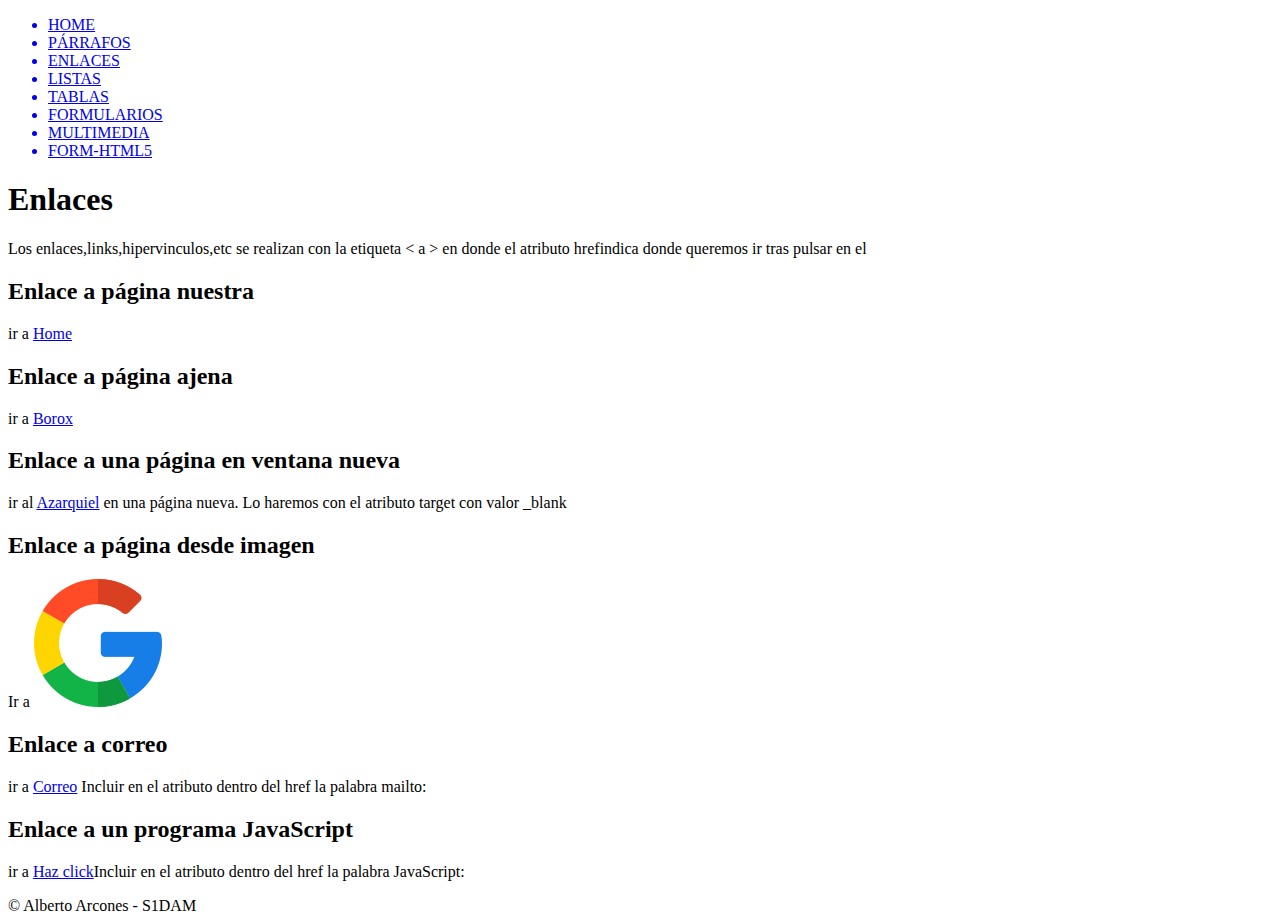
==== enlaces.html @ 6eec4a6c "antesfinal" ====
<!DOCTYPE html>
<html lang="en">
<head>
    <meta charset="UTF-8">
    <meta http-equiv="X-UA-Compatible" content="IE=edge">
    <meta name="viewport" content="width=device-width, initial-scale=1.0">
    <title>HTML5 - CSS3</title>
    <link rel="stylesheet" href="css/style.css">
</head>
<body>
    <div class="container">
        <header>
        </header>
        <div id="principal">
            <nav>
                <!-- ul>a*9>li  -->
                <ul>
                    <a href="index.html"><li>HOME</li></a>
                    <a href="parrafos.html"><li>PÁRRAFOS</li></a>
                    <a href="enlaces.html"><li>ENLACES</li></a>
                    <a href="listas.html"><li>LISTAS</li></a>
                    <a href="tablas.html"><li>TABLAS</li></a>
                    <a href="formularios.html"><li>FORMULARIOS</li></a>
                    <a href="multimedia.html"><li>MULTIMEDIA</li></a>
                    <a href="formhtml5.html"><li>FORM-HTML5</li></a>
                </ul>
            </nav>
            <div id="content">
              <div id="Enlaces">
                <h1 class="txt-center">Enlaces</h1>
                <p>Los enlaces,links,hipervinculos,etc se realizan con la etiqueta  <span class="tag">&lt a &gt</span> en donde el atributo <span class="tag">  href</span>indica donde queremos ir tras pulsar en el </p>
                <h2 class="txt-center"> Enlace a página nuestra</h2>
                <p> ir a <a href="index.html">Home</a></p>
                <h2 class="txt-center"> Enlace a página ajena</h2>
                <p> ir a <a href=https://www.ayuntamientodeborox.com>Borox</a></p>
                <h2 class="txt-center"> Enlace a una página en ventana nueva</h2>
                <p> ir al  <a href="http://www.ies-azarquiel.es" target="_blank">Azarquiel</a> en una página nueva. Lo haremos con el atributo <span class="tag"> target </span> con valor <span class="tag">_blank</span> </p>
                <h2 class="txt-center"> Enlace a página desde imagen</h2>
                <p> Ir a <a href=https://www.google.es><img src="img/logogoogle.png" alt=""></a></p>
                <h2 class="txt-center"> Enlace a correo</h2>
                <p> ir a <a href="mailto:arconescaballero74@gmail.com">Correo</a> Incluir en el atributo dentro del href la palabra <span class="tag"> mailto:</span> </p>
                <h2 class="txt-center"> Enlace a un programa JavaScript</h2>
                <p> ir a <a href="javascript:alert(`Hola me llamo Alberto')">Haz click</a>Incluir en el atributo dentro del href la palabra<span class="tag"> JavaScript:</span></p>
            
            </div>
            </div>
            <div class="cb"></div>
        </div>
        <footer>&copy; Alberto Arcones - S1DAM</footer>
    </div>
</body>
</html>
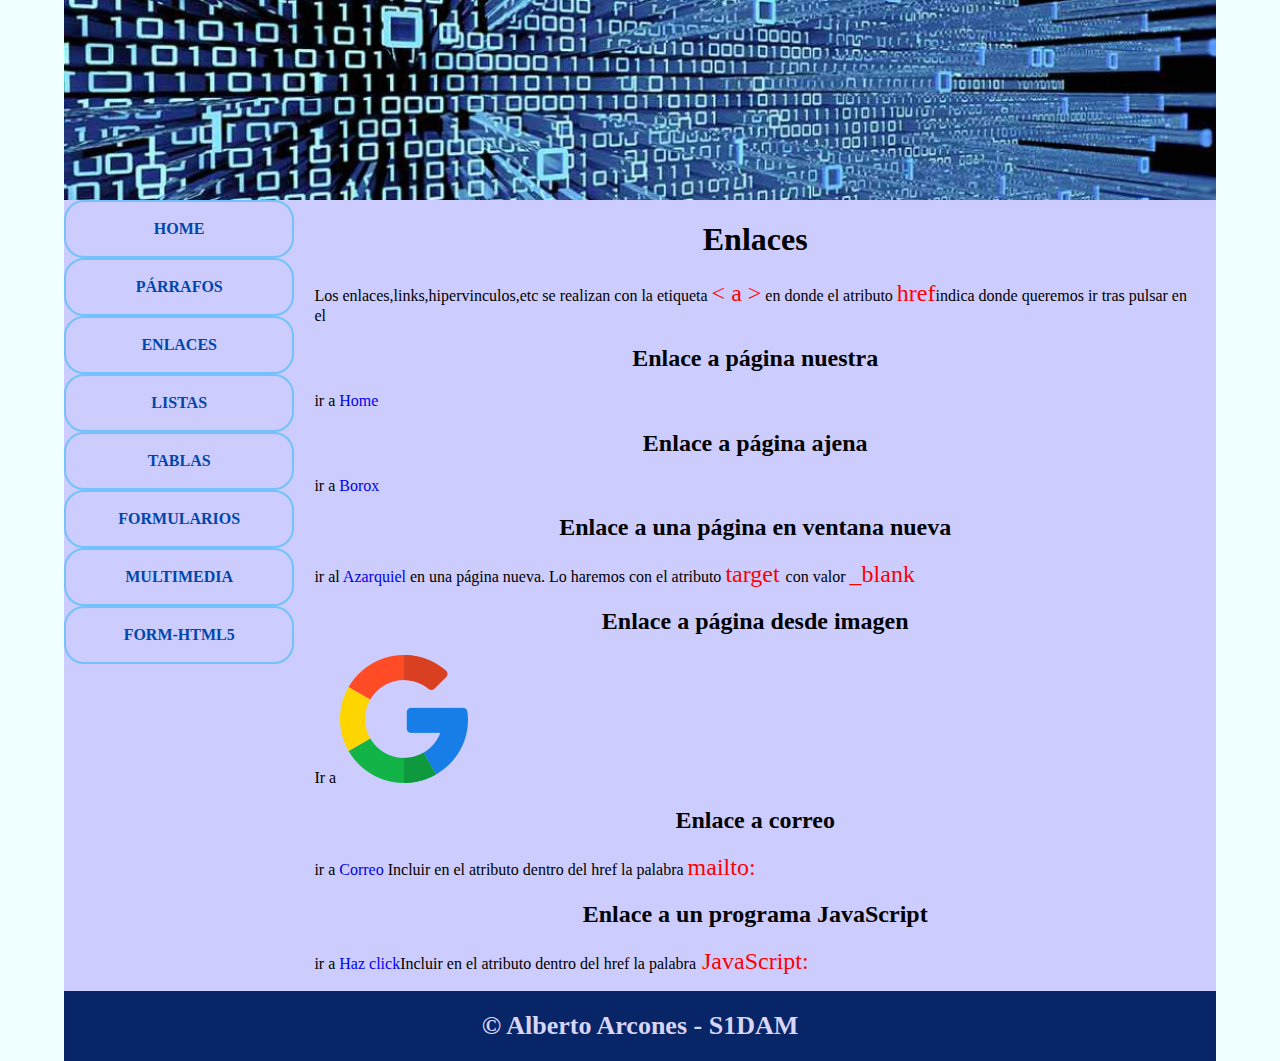
==== commit d68724c4: "arregladocss" ====
--- a/enlaces.html
+++ b/enlaces.html
@@ -5,7 +5,7 @@
     <meta http-equiv="X-UA-Compatible" content="IE=edge">
     <meta name="viewport" content="width=device-width, initial-scale=1.0">
     <title>HTML5 - CSS3</title>
-    <link rel="stylesheet" href="css/style.css">
+    <link rel="stylesheet" href="CSS/style.css">
 </head>
 <body>
     <div class="container">
--- a/CSS/style.css
+++ b/CSS/style.css
@@ -0,0 +1,245 @@
+body {
+    margin: 0;
+    background-color: azure;
+}
+a {
+    text-decoration: none;
+}
+.container {
+    width: 90%;
+    margin: 0 auto;
+    background-color: #CCCCFF;
+}
+header {
+    background-image: url(../img/cabecera.jpg);
+    background-repeat: no-repeat;
+    background-size: cover;
+    height: 200px;
+    
+}
+#current_date{
+    color: white;
+    background-color:#0047AB;
+}
+footer {
+    background-color: 	#082567;
+    color: rgb(216, 213, 247);
+    text-align: center;
+    font-size: 26px;
+    font-weight: bold;
+    padding: 20px;
+}
+
+#principal {
+    /* Hacemos flex para trabajar con la altura de mis hijos */
+    margin:0%;
+}
+
+nav {
+    width: 20%;
+    float: left;
+}
+
+#content {
+    width: 80%;
+    float: right;
+}
+
+#home {
+    background-color: #73C2FB;
+    /* Altura igual que tu padre flex.
+    De esta forma hemos conseguido la altura del menu
+    aunque tenga menos contenido que él
+    */
+    text-align: center;
+    padding-top: 40px;
+}
+.cb {
+    clear: both;
+}
+nav ul {
+    padding: 0;
+    margin: 0;
+    list-style-type: none;
+}
+nav ul li {
+   text-align: center;
+   color: #0047AB;
+   font-weight: bold;
+   padding: 18px 0;
+   border-radius: 20px;
+   border: solid 2px #73C2FB;
+}
+nav ul li:hover {
+    color:  rgb(216, 213, 247);
+    background-color: #0047AB;
+    font-size: 26px;
+    border: solid 2px #f8fafc;
+}
+
+.txt-center{
+    text-align: center;
+}
+p{
+    padding: 0 20px;
+}
+.tag{
+    color: red;
+    font-size: x-large;
+}
+
+#caja{
+    width: 200px;
+    height: 100px;
+    background-color: rgb(98, 173, 238);
+}
+#listas{
+    margin-left: 245px;
+}
+ul.customdisorder li{
+    list-style-type: square;
+}
+ul.customdisorder li li {
+    list-style-type: disc;
+}
+ul.customdisorder li li li {
+    list-style-type:circle;
+}
+/*-----------*/
+ol.customorder li{
+    list-style-type: upper-alpha;
+}
+ol.customorder li li {
+    list-style-type:lower-roman;
+}
+ol.customorder li li li {
+    list-style-type:lower-greek;
+}
+/*----------------------*/
+ol.customimg li{
+list-style-type: decimal;
+}
+ol.customimg li li {
+    list-style-image:url(../img/heart.png);
+}
+ol.customimg li li li {
+    list-style-type:lower-greek;
+    list-style-image: none;
+}
+dt{
+    font-size: 30px;
+    color: red;
+    font-weight: bolder;
+    padding: 0 20px;
+}
+table.theader th{
+    color: rgb(148, 216, 243);
+    background-color: #082567;
+    font-size: 26px;
+}
+table.theader td{
+    color: #082567;
+    background-color:  rgb(148, 216, 243);
+}
+table.theader{
+   margin:0 auto;
+}
+table.impar tr:nth-child(even) {
+    background-color:aquamarine
+}
+
+table.impar tr:nth-child(odd) {
+
+    background-color:violet
+
+ }
+ table.horario th{
+    color:#207167;
+    text-align: center;
+ }
+ table.horario td.prog{
+    color:black;
+    background-color: #ffd231;
+    text-align: center;
+ }
+ table.horario td.BDD{
+    color:black;
+    background-color: #7ffffe;
+    text-align: center;
+ }
+ table.horario td.SI{
+    color:black;
+    background-color:#00b95c;
+    text-align: center;
+ }
+ table.horario th.sinneg{
+    color:#207167;
+    text-align: center;
+    font-weight: normal;
+ }
+ table.horario th.raro{
+    color:#207167;
+    text-align: center;
+    font-weight: bold;
+    font-style: italic;
+    font-size: 24px;
+ }
+ table.horario th.what{
+    color:#207167;
+    text-align: center;
+    font-weight: bold;
+    font-size: 24px;
+ }
+ 
+ table.horario td.LM{
+    background-color:#077bff;
+    text-align: center;
+ }
+ table.horario td.FOL{
+    background-color:#c9a0c8;
+    text-align: center;
+ }
+ table.horario td.ENDE{
+    background-color:#bd7778;
+    text-align: center;
+ }
+ table.horario td.ING{
+    background-color:#96dc96;
+    text-align: center;
+ }
+
+ table.horario{
+    margin: 0 auto;
+ }
+ table.horario{
+    margin: 0 auto;
+ }
+ form.registro{
+    background-color: #96dc96;
+    width: 600px;
+    margin: 40px;
+ }
+ *{
+    box-sizing: border-box;
+ }
+ .w-100{
+    width: 99%;
+ }
+ .w-50{
+    width: 49%;
+ }
+ .centrito{
+    margin-left: 250px;
+ }
+ .centrito2{
+    margin-left: 350px;
+ }
+ #textRango{
+    width: 40px;
+    text-align: center;
+ }
+ #formhtml5 form{
+    width: 400px;
+    margin: 0 auto ;
+    background-color: #96dc96;
+ }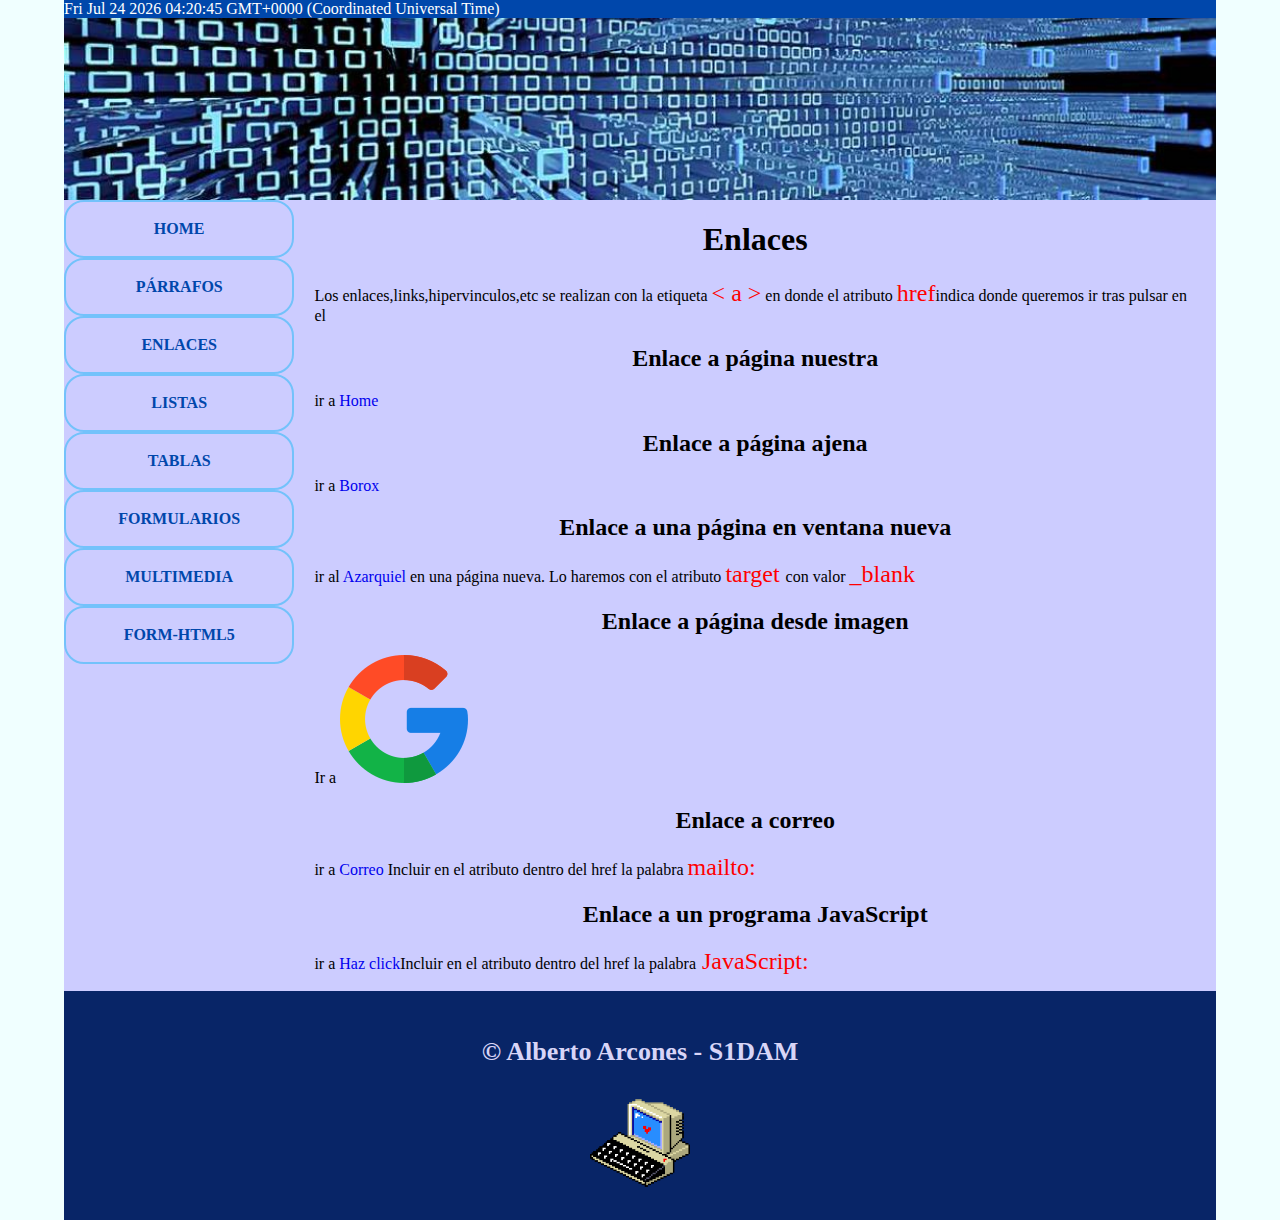
==== commit 50224508: "GIF" ====
--- a/enlaces.html
+++ b/enlaces.html
@@ -10,6 +10,10 @@
 <body>
     <div class="container">
         <header>
+            <div id="current_date"></p>
+                <script>
+                document.getElementById("current_date").innerHTML = Date();
+                </script>
         </header>
         <div id="principal">
             <nav>
@@ -46,7 +50,9 @@
             </div>
             <div class="cb"></div>
         </div>
-        <footer>&copy; Alberto Arcones - S1DAM</footer>
+        <footer><p>&copy; Alberto Arcones - S1DAM</p>
+            <img src="Resources/GifHeader.gif" class="giffinal">
+        </footer>
     </div>
 </body>
 </html>--- a/CSS/style.css
+++ b/CSS/style.css
@@ -242,4 +242,8 @@
     width: 400px;
     margin: 0 auto ;
     background-color: #96dc96;
+ }
+ .giffinal{
+    width: 100px; 
+    height: 100px;
  }